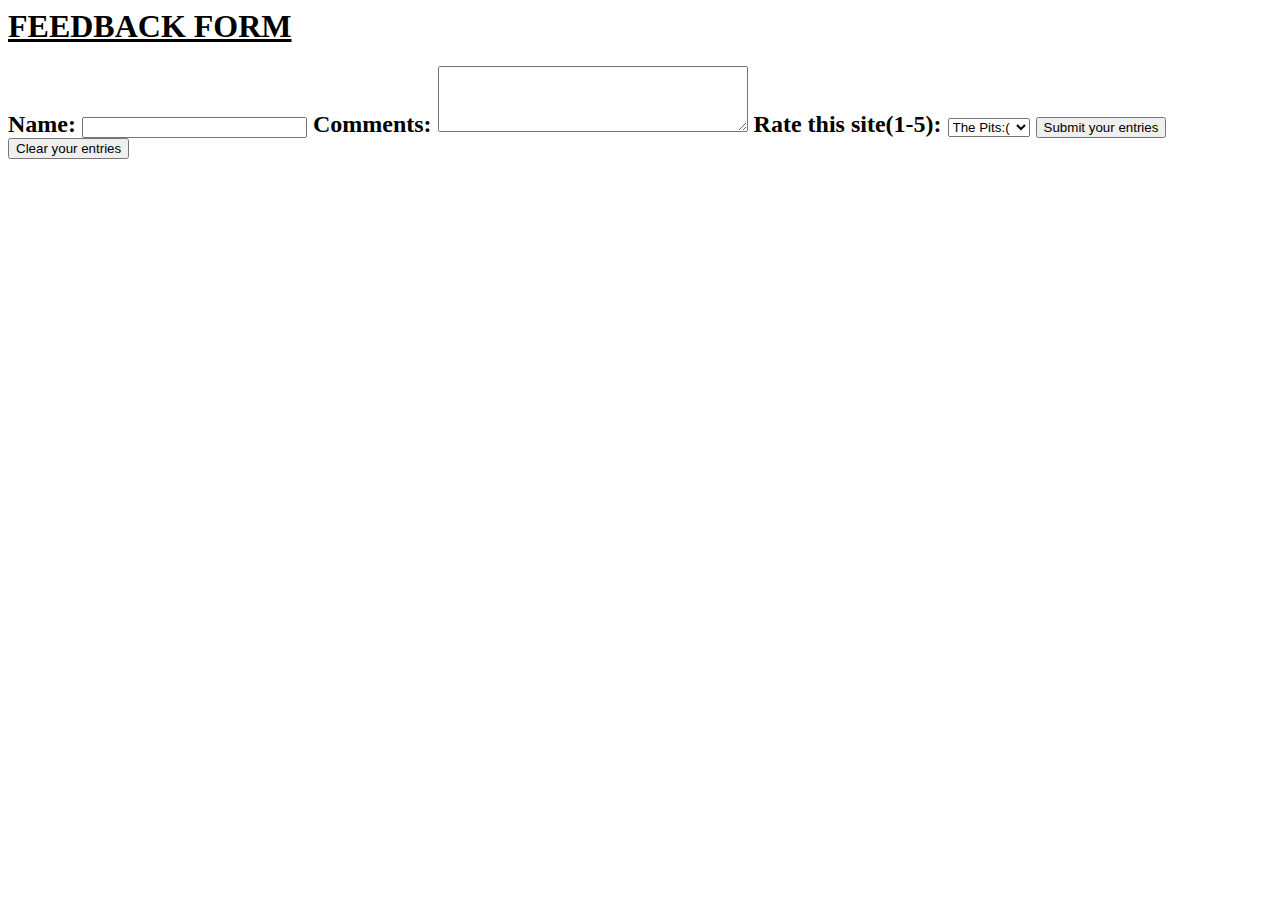
==== feedback.html @ 6f632c1b "Add files via upload" ====
<html>
   <body> <b><u><h1 style="color:#000000">FEEDBACK FORM</u></b><h1>
<h2>
<form action="search.html">
<strong>Name:</strong>
<input name="name" type="text" size="25">
<strong>Comments:</strong>
<textarea name="comments" rows="4" cols="36"></textarea>
<strong>Rate this site(1-5):</strong>
<select name="rating">
<option selected>Amazing:)</option>
<option>5
<option>4
<option>3
<option>2
<option>1
<option selected>The Pits:(</option>
</select>
<input type="submit" value="Submit your entries">
<input type="reset" value="Clear your entries">
</h2>
</form></body>
</html>
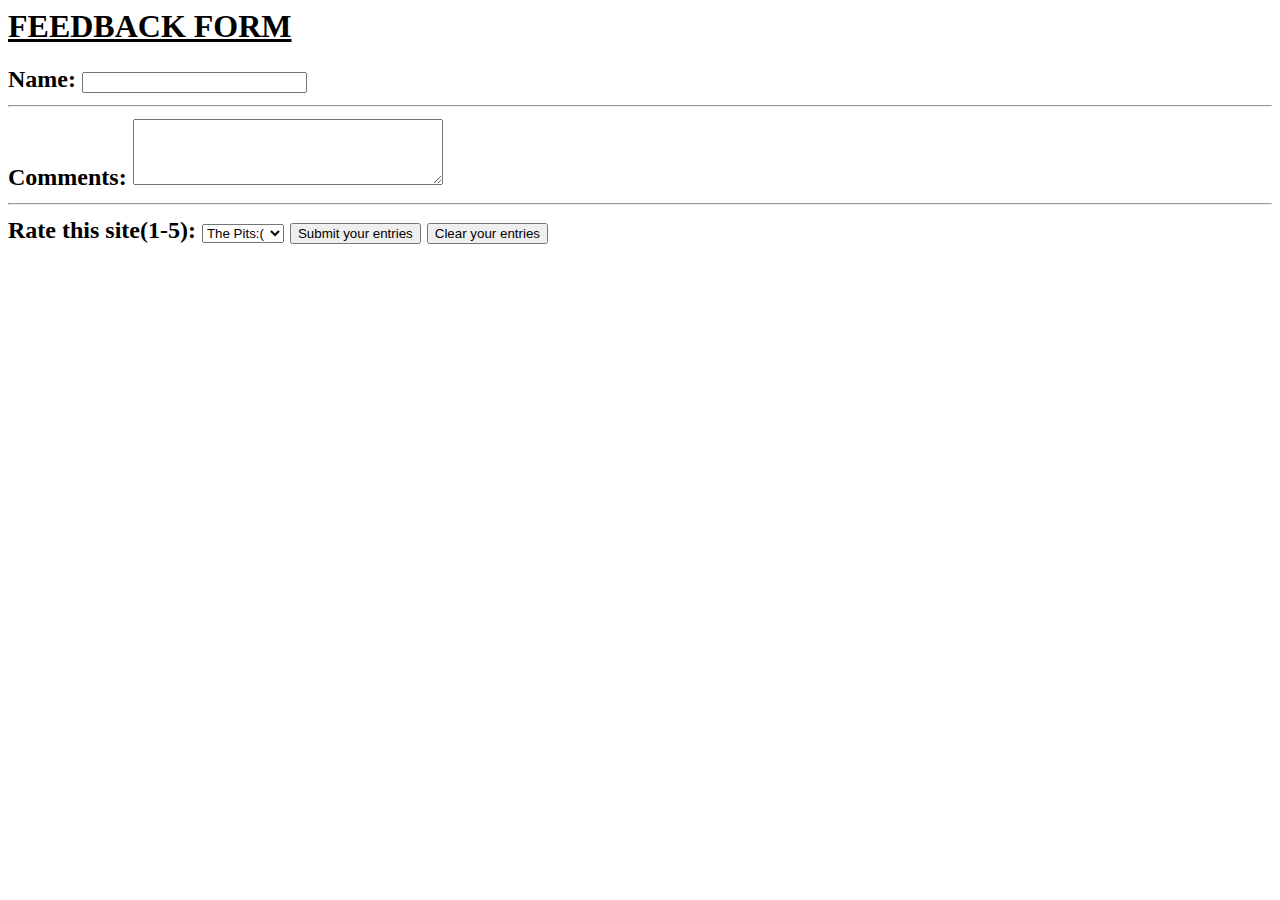
==== commit 78e7c0df: "Update feedback.html" ====
--- a/feedback.html
+++ b/feedback.html
@@ -3,9 +3,9 @@
 <h2>
 <form action="search.html">
 <strong>Name:</strong>
-<input name="name" type="text" size="25">
+<input name="name" type="text" size="25"><hr>
 <strong>Comments:</strong>
-<textarea name="comments" rows="4" cols="36"></textarea>
+<textarea name="comments" rows="4" cols="36"></textarea><hr>
 <strong>Rate this site(1-5):</strong>
 <select name="rating">
 <option selected>Amazing:)</option>
@@ -14,10 +14,10 @@
 <option>3
 <option>2
 <option>1
-<option selected>The Pits:(</option>
+<option selected>The Pits:(</option><hr>
 </select>
 <input type="submit" value="Submit your entries">
 <input type="reset" value="Clear your entries">
 </h2>
 </form></body>
-</html>+</html>
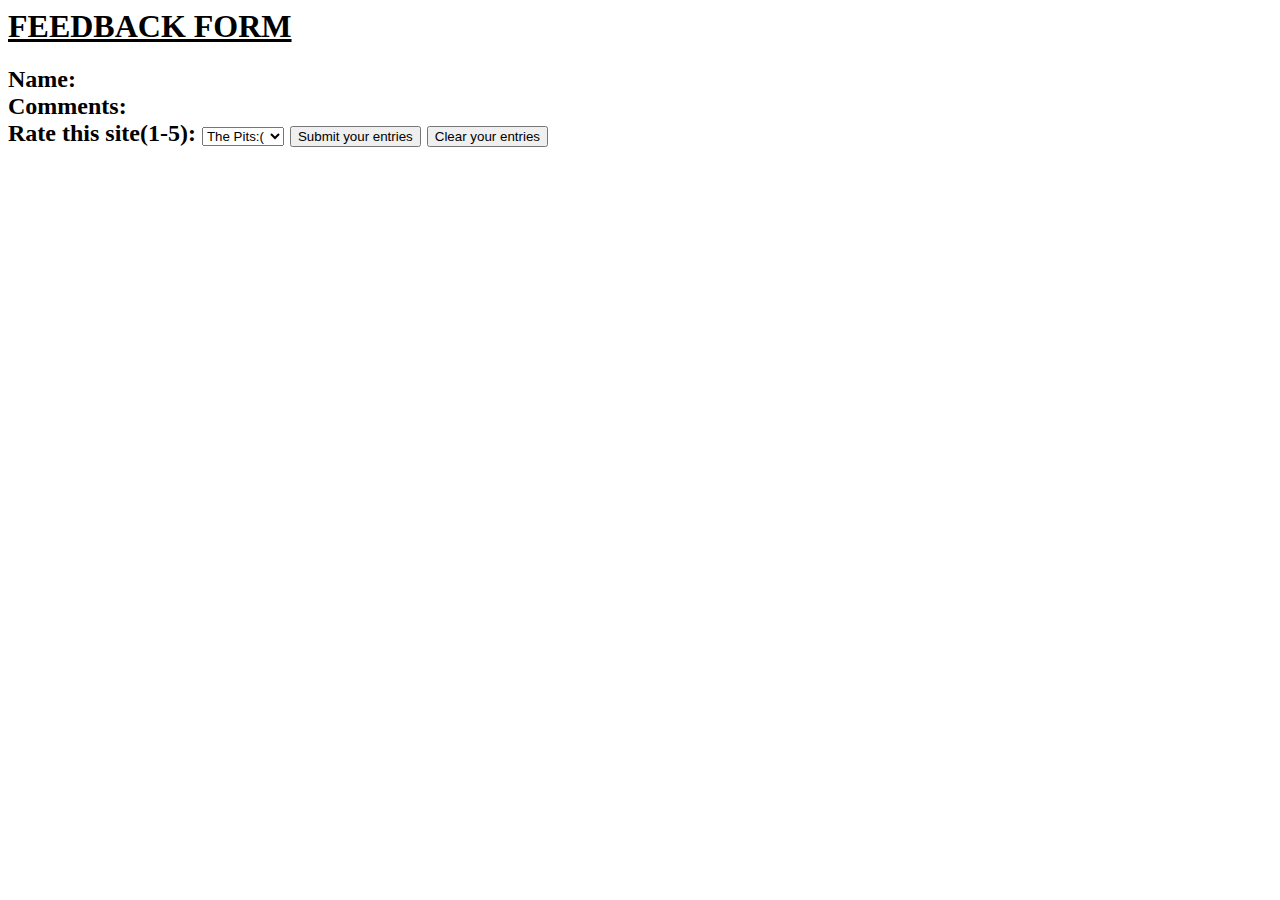
==== commit 8575bd2a: "Update feedback.html" ====
--- a/feedback.html
+++ b/feedback.html
@@ -3,9 +3,9 @@
 <h2>
 <form action="search.html">
 <strong>Name:</strong>
-<input name="name" type="text" size="25"><hr>
+   <label ="name" type="text" size="25"></label><br>
 <strong>Comments:</strong>
-<textarea name="comments" rows="4" cols="36"></textarea><hr>
+<label name="comments" rows="4" cols="36"></label><br>
 <strong>Rate this site(1-5):</strong>
 <select name="rating">
 <option selected>Amazing:)</option>
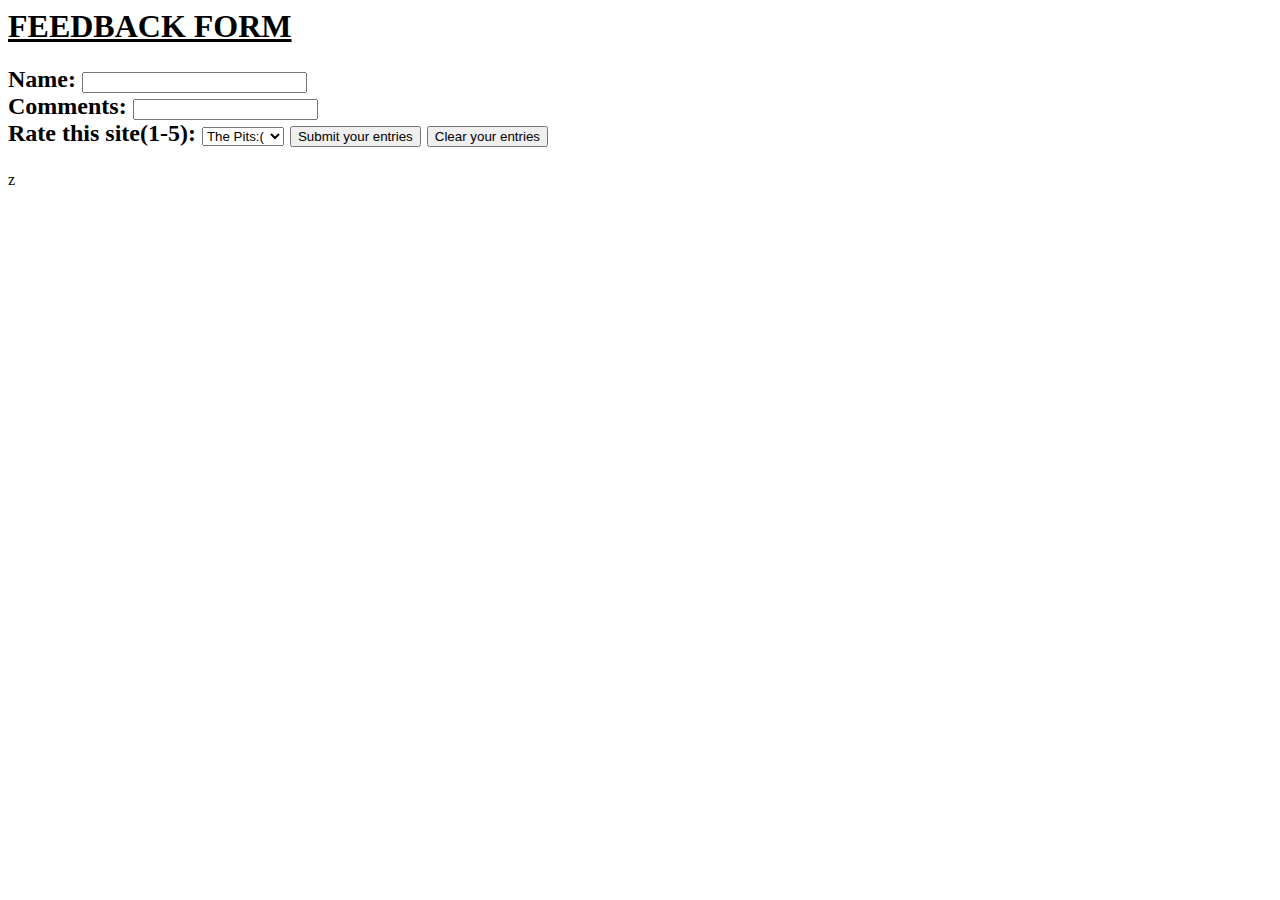
==== commit 2634b405: "Update feedback.html" ====
--- a/feedback.html
+++ b/feedback.html
@@ -3,9 +3,9 @@
 <h2>
 <form action="search.html">
 <strong>Name:</strong>
-   <label ="name" type="text" size="25"></label><br>
+<input type ="name" type="text" size="25"><br>
 <strong>Comments:</strong>
-<label name="comments" rows="4" cols="36"></label><br>
+<input type ="comments" rows="4" cols="36"><br>
 <strong>Rate this site(1-5):</strong>
 <select name="rating">
 <option selected>Amazing:)</option>
@@ -14,10 +14,11 @@
 <option>3
 <option>2
 <option>1
-<option selected>The Pits:(</option><hr>
+<option selected>The Pits:(</option>
 </select>
 <input type="submit" value="Submit your entries">
 <input type="reset" value="Clear your entries">
 </h2>
 </form></body>
 </html>
+z
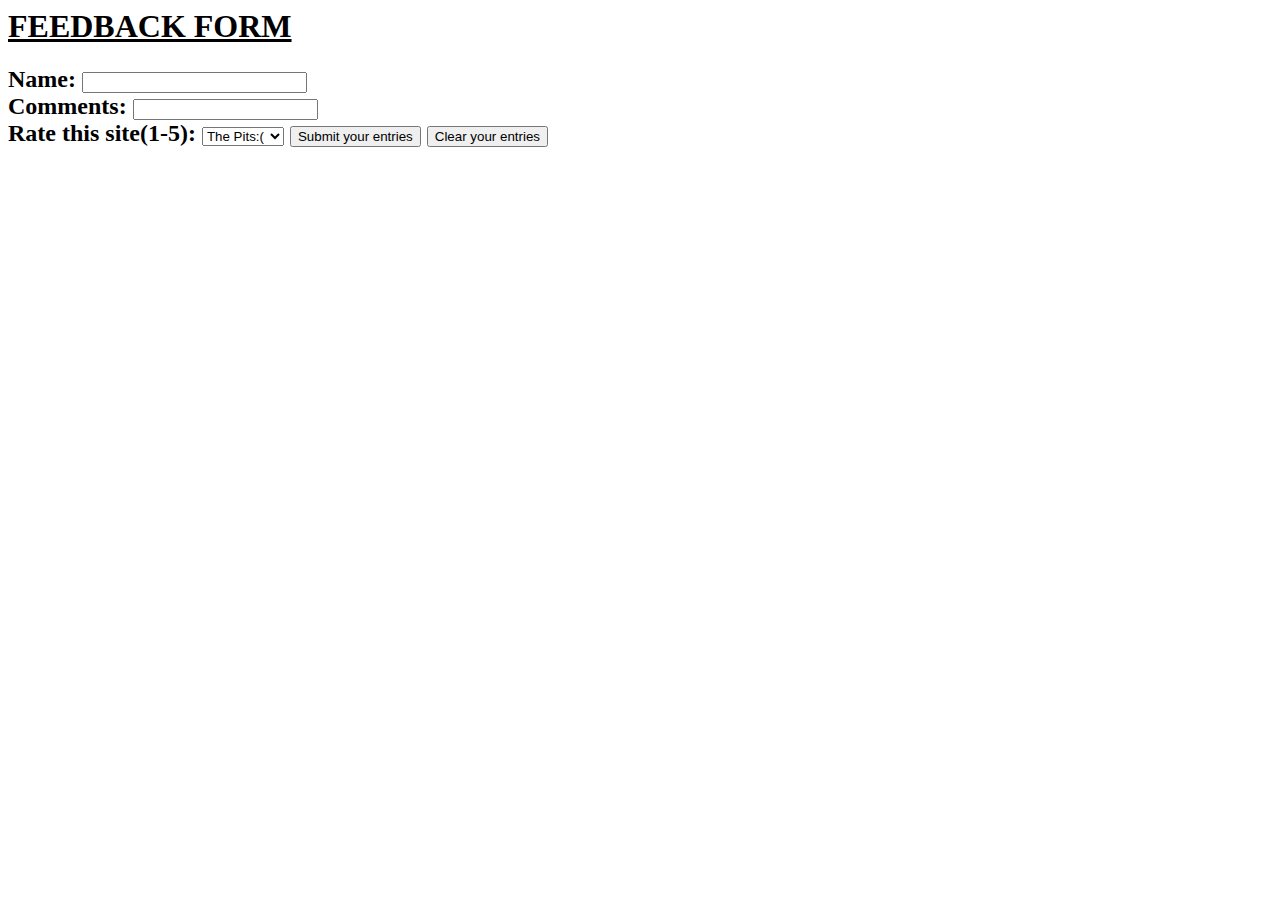
==== commit 4232e5b5: "Update feedback.html" ====
--- a/feedback.html
+++ b/feedback.html
@@ -21,4 +21,4 @@
 </h2>
 </form></body>
 </html>
-z
+
